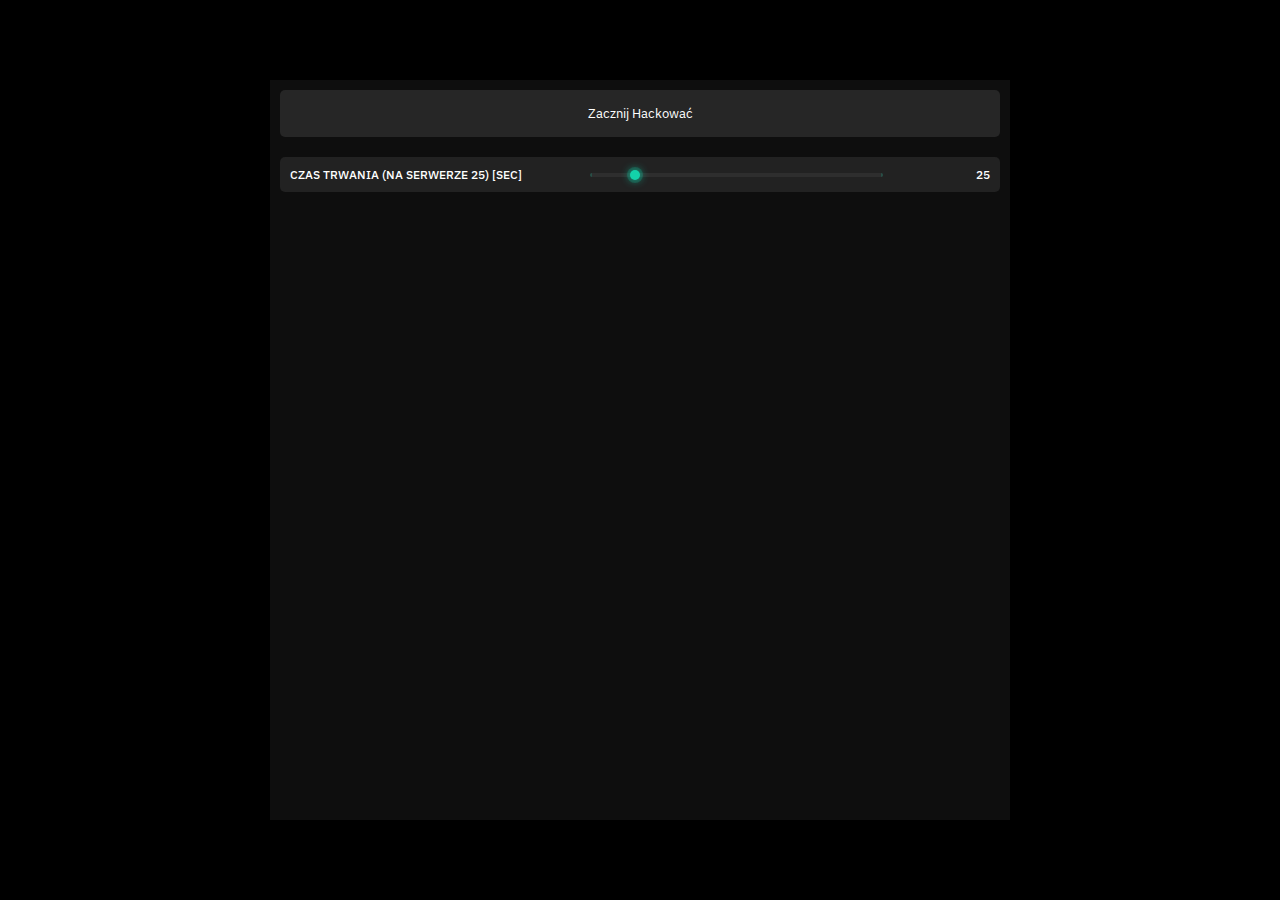
==== boosting_pairs/index.html @ 46ccd6cd "boosting pairs wip" ====
<!DOCTYPE html>
<html lang="en">
	<head>
		<meta charset="UTF-8" />
		<meta http-equiv="X-UA-Compatible" content="IE=edge" />
		<meta name="viewport" content="width=device-width, initial-scale=1.0" />
		<title>BOOSTING - MATCH PAIRS ( FIVE CITY )</title>

		<link rel="stylesheet" href="./scss/style.css" />
		<script src="./script/script.js" defer></script>
	</head>
	<body onload="gameInit()">
		<a href="../">
			<div class="home"><</div>
		</a>
		<div class="container">
			<div class="hackBox">
				<div class="hackStart" id="buttonStart" onclick="gameStart()">Zacznij Hackować</div>

				<div class="hackOptions">
					<div class="hackButton">
						<div class="hackDesc">Czas trwania (na serwerze 25) [sec]</div>
						<input class="progress" type="range" min="10" max="120" value="25" step="1" oninput="timeChangeFunction()" id="timeChangeInput" />
						<div class="hackCount" id="timeChangeId"></div>
					</div>
				</div>

				<div class="hackInfo" style="display: none">
					<h2 id="textInfo"></h2>
				</div>

				<div class="hackTextTop" style="display: none">
					<h2 id="textGame"></h2>
				</div>

				<div class="hackFunction" id="changeGrid" style="display: none"></div>

				<div class="hackTextBottom" style="display: none">
					<h2><span id="findPairs">0</span>/5</h2>
				</div>

				<div class="hackFooter">
					<div id="progressBox" style="display: none">
						<div class="progressBox">
							<div class="progressBar" id="progress-bar"></div>
						</div>
					</div>
				</div>
			</div>
		</div>
	</body>
</html>
---- boosting_pairs/scss/style.css ----
@import"https://fonts.googleapis.com/css2?family=IBM+Plex+Sans:ital,wght@0,100;0,200;0,300;0,400;0,500;0,600;0,700;1,100;1,200;1,300;1,400;1,500;1,600;1,700&display=swap";*,*::after,*::before{margin:0;padding:0;font-family:"IBM Plex Sans",sans-serif}::-webkit-scrollbar{display:none}body{background-color:#000;height:100vh}a .home{z-index:5;position:fixed;display:flex;align-items:center;justify-content:center;left:-150px;animation:animation-left-author 1s cubic-bezier(0.55, 0.5, 0.45, 0.5) forwards;animation-delay:-0.5s;top:15px;width:32px;height:32px;border-radius:0 5px 5px 0px;background-color:#262626;color:#aaa;cursor:pointer;border-left:1px solid rgba(16,255,205,.2);text-shadow:0 0 3px #aaa;opacity:.8;-webkit-user-select:none;-moz-user-select:none;user-select:none}a .home::before{content:"";position:absolute;height:100%;width:2px;background-color:rgba(16,255,205,.7);left:-5px;top:0px;filter:blur(3px);animation:animation-left-author-blur 5s linear infinite}a .home:hover{opacity:1;color:#fff;text-shadow:0 0 3px #fff}.container{display:flex;align-items:center;justify-content:center;margin:20px;-webkit-user-select:none;-moz-user-select:none;user-select:none;margin-top:0px;position:relative;align-content:center;height:100%}.container .hackBox{width:720px;height:720px;background-color:#0e0e0e;padding:10px;position:relative}.container .hackBox .hackStart{margin-bottom:20px;display:flex;border:none !important;background-color:#262626;padding:15px;color:#fff;cursor:pointer;border-radius:5px;font-size:13px;border:1px solid;text-align:center;justify-content:space-around;transition:all .2s}.container .hackBox .hackStart:hover{background-color:#077d3a}.container .hackBox .hackTextTop{display:flex;align-items:center;justify-content:center;flex-direction:column;text-align:center;color:#fff}.container .hackBox .hackTextTop h2{font-size:20px;font-weight:500}.container .hackBox .hackTextBottom{display:flex;align-items:center;justify-content:center;flex-direction:column;text-align:center;color:#fff}.container .hackBox .hackTextBottom h2{font-size:20px;font-weight:500}.container .hackBox .hackInfo{font-size:20px;display:flex;height:310px;justify-content:space-around;transform:translateY(100%);text-align:center;color:#fff}.container .hackBox .hackInfo h2{font-size:13px;font-weight:500}.container .hackBox .hackFunction{display:grid;grid-template-columns:repeat(5, minmax(0, 1fr));grid-template-rows:repeat(5, auto);place-items:center;gap:15px;padding:0px;min-width:0px;margin:0px}.container .hackBox .hackFunction .el{color:#fff;font-size:10px;background:#262626;width:40px;height:40px;display:flex;border-radius:3px;border:1px solid #fff;aspect-ratio:1/1 !important;flex-direction:column;justify-content:center;align-items:center;text-align:center;padding:0px;box-sizing:border-box}.container .hackBox .hackFunction .el:hover{background-color:#444;cursor:pointer}.container .hackBox .hackFunction .el .name{font-size:11px;font-weight:400}.container .hackBox .hackFooter{width:720px;position:absolute;bottom:10px}.container .hackBox .hackFooter .progressBox{height:4px;width:100%;background-color:#222;border-radius:5px}.container .hackBox .hackFooter .progressBox .progressBar{height:4px;background-color:#10ffcd;border-top-left-radius:5px;border-bottom-left-radius:5px}.container .hackBox .hackButton{margin-top:10px;margin-bottom:10px;display:flex;background-color:#222;border-radius:5px;width:100%;text-align:center;justify-content:space-between;text-transform:uppercase;transition:all .2s}.container .hackBox .hackButton:hover{box-shadow:0 0 0 3px rgba(16,255,205,.1),0 0 0 1px rgba(16,255,205,.15),0 0 10px rgba(16,255,205,.05)}.container .hackBox .hackButton .hackCount{color:#fff;padding:10px;font-size:12px;font-weight:500;width:100px;display:flex;justify-content:flex-end}.container .hackBox .hackButton .hackDesc{color:#fff;padding:10px;font-size:12px;font-weight:500;width:300px;display:flex;justify-content:flex-start}.container .hackBox .hackButton .progress{background:#323232;border-left:2px solid rgba(16,255,205,.2);border-right:2px solid rgba(16,255,205,.2);border-radius:6px;height:4px;width:300px;outline:none;opacity:.8;margin:auto;display:block;-webkit-appearance:none;-moz-appearance:none;appearance:none}.container .hackBox .hackButton .progress::-webkit-slider-thumb{width:10px;height:10px;background:#10ffcd;box-shadow:0 0 10px #10ffcd,0 0 0 3px rgba(16,255,205,.2);border-radius:50%;cursor:pointer;-webkit-appearance:none;-moz-appearance:none;appearance:none}.container .hackBox .hackButton .progress:hover{opacity:1}@keyframes animation-left-author{from{left:-500px}to{left:20px}}@keyframes animation-left-author-blur{0%{filter:blur(3px)}50%{filter:blur(4px)}100%{filter:blur(3px)}}
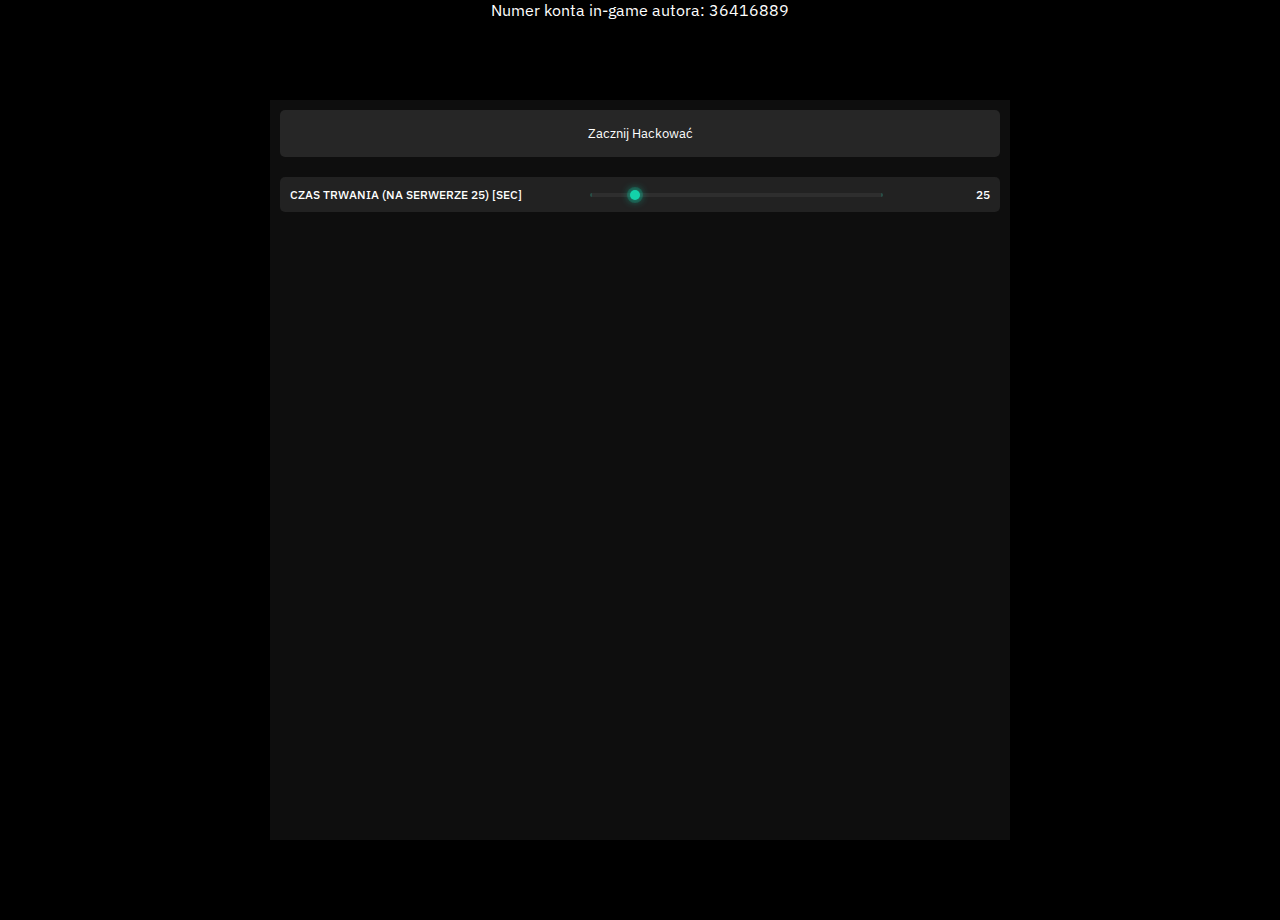
==== commit 3229fcac: "konto xdd" ====
--- a/boosting_pairs/index.html
+++ b/boosting_pairs/index.html
@@ -6,13 +6,14 @@
 		<meta name="viewport" content="width=device-width, initial-scale=1.0" />
 		<title>BOOSTING - MATCH PAIRS ( FIVE CITY )</title>
 
-		<link rel="stylesheet" href="./scss/style.css" />
+		<link rel="stylesheet" href="./css/style.css" />
 		<script src="./script/script.js" defer></script>
 	</head>
 	<body onload="gameInit()">
 		<a href="../">
 			<div class="home"><</div>
 		</a>
+		<div class="info">Numer konta in-game autora: 36416889</div>
 		<div class="container">
 			<div class="hackBox">
 				<div class="hackStart" id="buttonStart" onclick="gameStart()">Zacznij Hackować</div>
--- a/boosting_pairs/css/style.css
+++ b/boosting_pairs/css/style.css
@@ -0,0 +1 @@
+@import"https://fonts.googleapis.com/css2?family=IBM+Plex+Sans:ital,wght@0,100;0,200;0,300;0,400;0,500;0,600;0,700;1,100;1,200;1,300;1,400;1,500;1,600;1,700&display=swap";*,*::after,*::before{margin:0;padding:0;font-family:"IBM Plex Sans",sans-serif}::-webkit-scrollbar{display:none}body{background-color:#000;height:100vh}a .home{z-index:5;position:fixed;display:flex;align-items:center;justify-content:center;left:-150px;animation:animation-left-author 1s cubic-bezier(0.55, 0.5, 0.45, 0.5) forwards;animation-delay:-0.5s;top:15px;width:32px;height:32px;border-radius:0 5px 5px 0px;background-color:#262626;color:#aaa;cursor:pointer;border-left:1px solid rgba(16,255,205,.2);text-shadow:0 0 3px #aaa;opacity:.8;-webkit-user-select:none;-moz-user-select:none;user-select:none}a .home::before{content:"";position:absolute;height:100%;width:2px;background-color:rgba(16,255,205,.7);left:-5px;top:0px;filter:blur(3px);animation:animation-left-author-blur 5s linear infinite}a .home:hover{opacity:1;color:#fff;text-shadow:0 0 3px #fff}.info{text-align:center;color:#fff}.container{display:flex;align-items:center;justify-content:center;margin:20px;-webkit-user-select:none;-moz-user-select:none;user-select:none;margin-top:0px;position:relative;align-content:center;height:100%}.container .hackBox{width:720px;height:720px;background-color:#0e0e0e;padding:10px;position:relative}.container .hackBox .hackStart{margin-bottom:20px;display:flex;border:none !important;background-color:#262626;padding:15px;color:#fff;cursor:pointer;border-radius:5px;font-size:13px;border:1px solid;text-align:center;justify-content:space-around;transition:all .2s}.container .hackBox .hackStart:hover{background-color:#077d3a}.container .hackBox .hackTextTop{display:flex;align-items:center;justify-content:center;flex-direction:column;text-align:center;color:#fff}.container .hackBox .hackTextTop h2{font-size:20px;font-weight:500}.container .hackBox .hackTextBottom{display:flex;align-items:center;justify-content:center;flex-direction:column;text-align:center;color:#fff}.container .hackBox .hackTextBottom h2{font-size:20px;font-weight:500}.container .hackBox .hackInfo{font-size:20px;display:flex;height:310px;justify-content:space-around;transform:translateY(100%);text-align:center;color:#fff}.container .hackBox .hackInfo h2{font-size:13px;font-weight:500}.container .hackBox .hackFunction{display:grid;grid-template-columns:repeat(5, minmax(0, 1fr));grid-template-rows:repeat(5, auto);place-items:center;position:relative;gap:15px;max-height:180px;max-width:260px;margin:90px}.container .hackBox .hackFunction .el{color:#fff;font-size:10px;background:#262626;width:40px;height:40px;display:flex;border-radius:3px;border:1px solid #fff;aspect-ratio:1/1 !important;flex-direction:column;justify-content:center;align-items:center;text-align:center;padding:0px;box-sizing:border-box}.container .hackBox .hackFunction .el:hover{background-color:#444;cursor:pointer}.container .hackBox .hackFunction .el .name{font-size:11px;font-weight:400}.container .hackBox .hackFooter{width:720px;position:absolute;bottom:10px}.container .hackBox .hackFooter .progressBox{height:4px;width:100%;background-color:#222;border-radius:5px}.container .hackBox .hackFooter .progressBox .progressBar{height:4px;background-color:#10ffcd;border-top-left-radius:5px;border-bottom-left-radius:5px}.container .hackBox .hackButton{margin-top:10px;margin-bottom:10px;display:flex;background-color:#222;border-radius:5px;width:100%;text-align:center;justify-content:space-between;text-transform:uppercase;transition:all .2s}.container .hackBox .hackButton:hover{box-shadow:0 0 0 3px rgba(16,255,205,.1),0 0 0 1px rgba(16,255,205,.15),0 0 10px rgba(16,255,205,.05)}.container .hackBox .hackButton .hackCount{color:#fff;padding:10px;font-size:12px;font-weight:500;width:100px;display:flex;justify-content:flex-end}.container .hackBox .hackButton .hackDesc{color:#fff;padding:10px;font-size:12px;font-weight:500;width:300px;display:flex;justify-content:flex-start}.container .hackBox .hackButton .progress{background:#323232;border-left:2px solid rgba(16,255,205,.2);border-right:2px solid rgba(16,255,205,.2);border-radius:6px;height:4px;width:300px;outline:none;opacity:.8;margin:auto;display:block;-webkit-appearance:none;-moz-appearance:none;appearance:none}.container .hackBox .hackButton .progress::-webkit-slider-thumb{width:10px;height:10px;background:#10ffcd;box-shadow:0 0 10px #10ffcd,0 0 0 3px rgba(16,255,205,.2);border-radius:50%;cursor:pointer;-webkit-appearance:none;-moz-appearance:none;appearance:none}.container .hackBox .hackButton .progress:hover{opacity:1}@keyframes animation-left-author{from{left:-500px}to{left:20px}}@keyframes animation-left-author-blur{0%{filter:blur(3px)}50%{filter:blur(4px)}100%{filter:blur(3px)}}